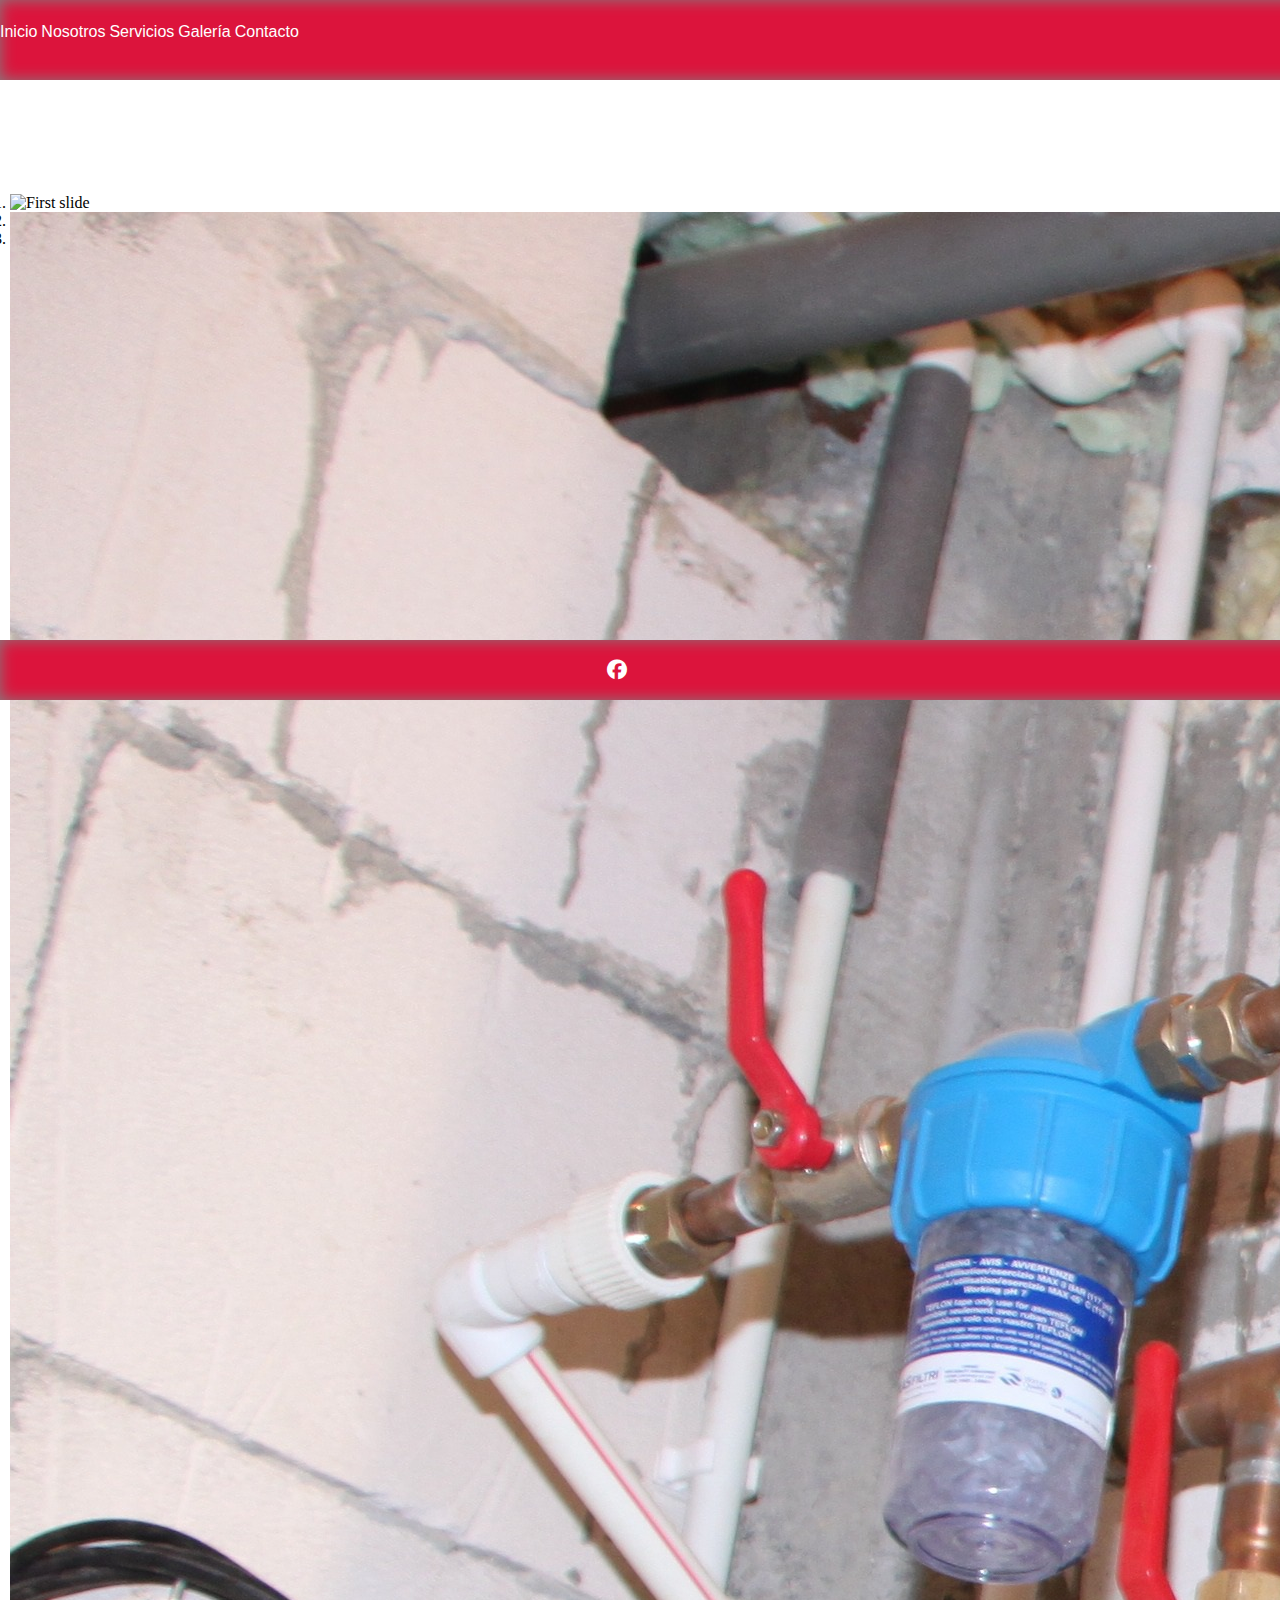
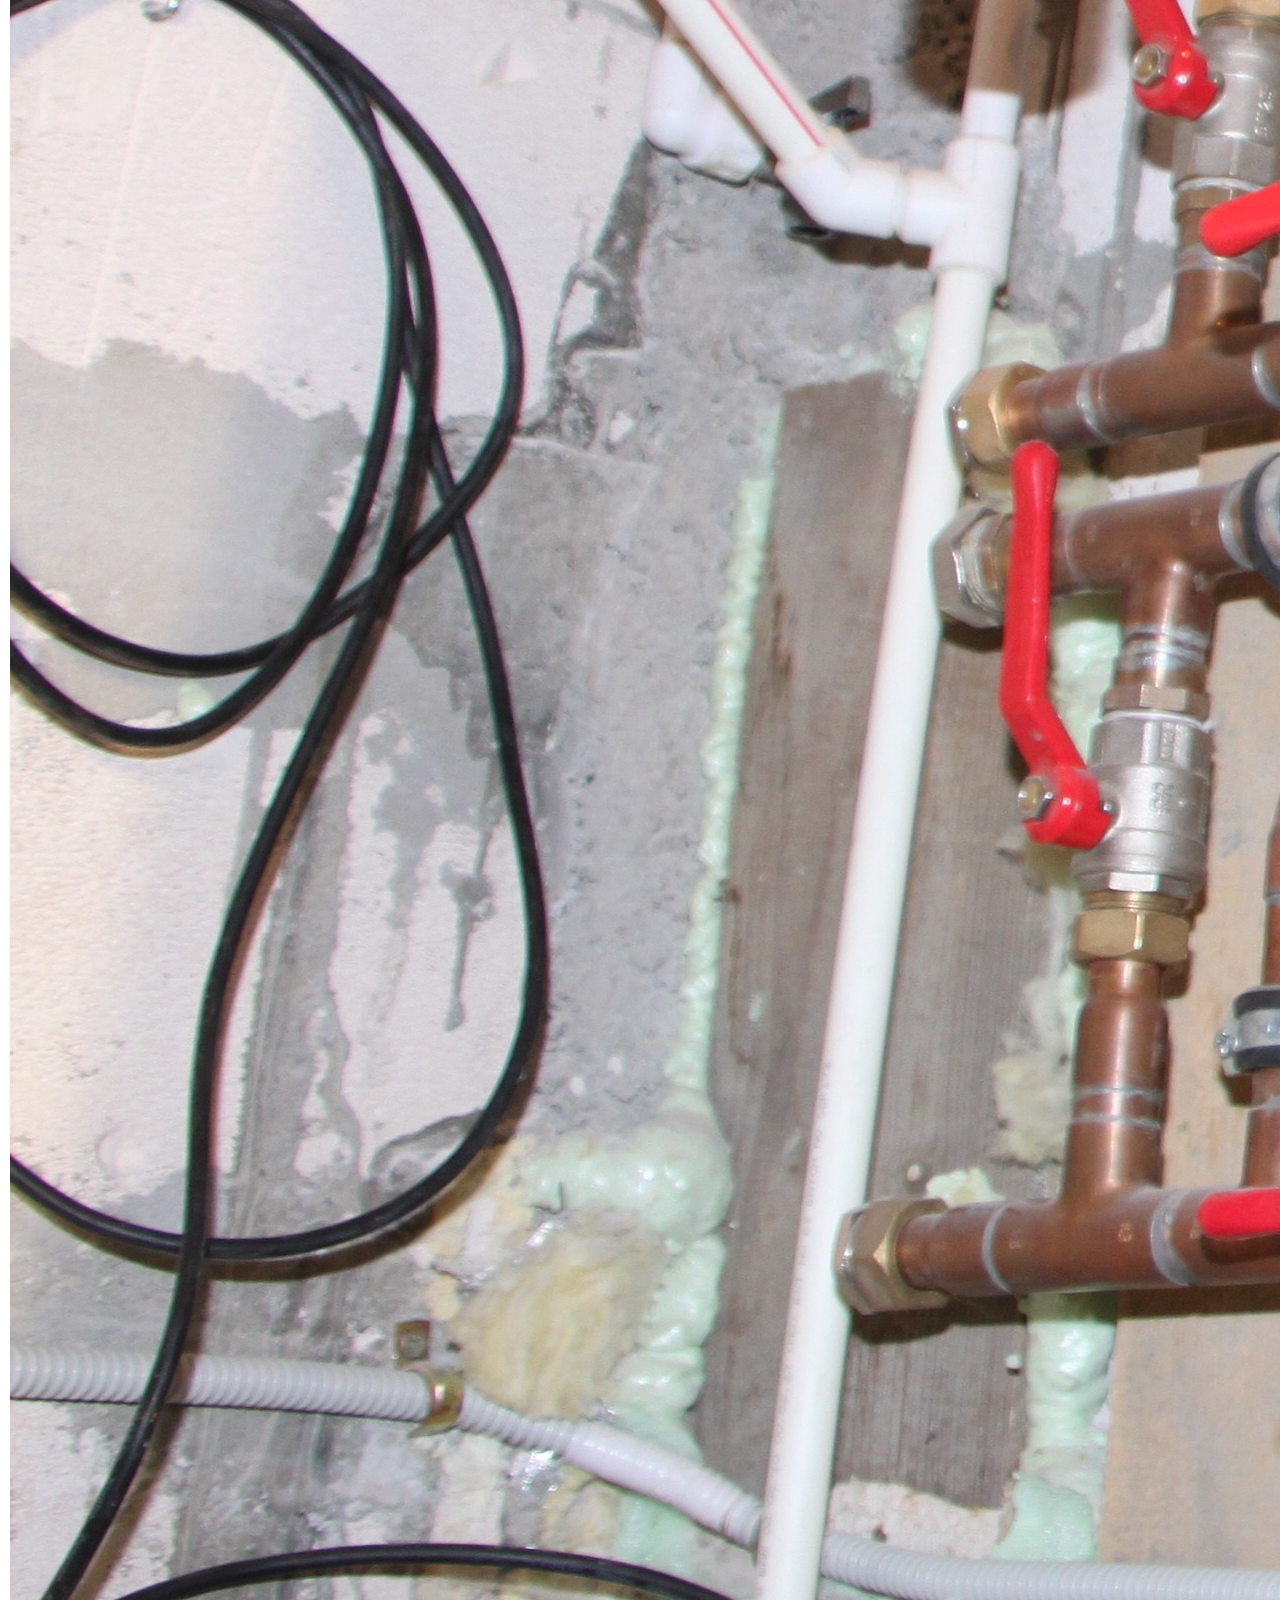
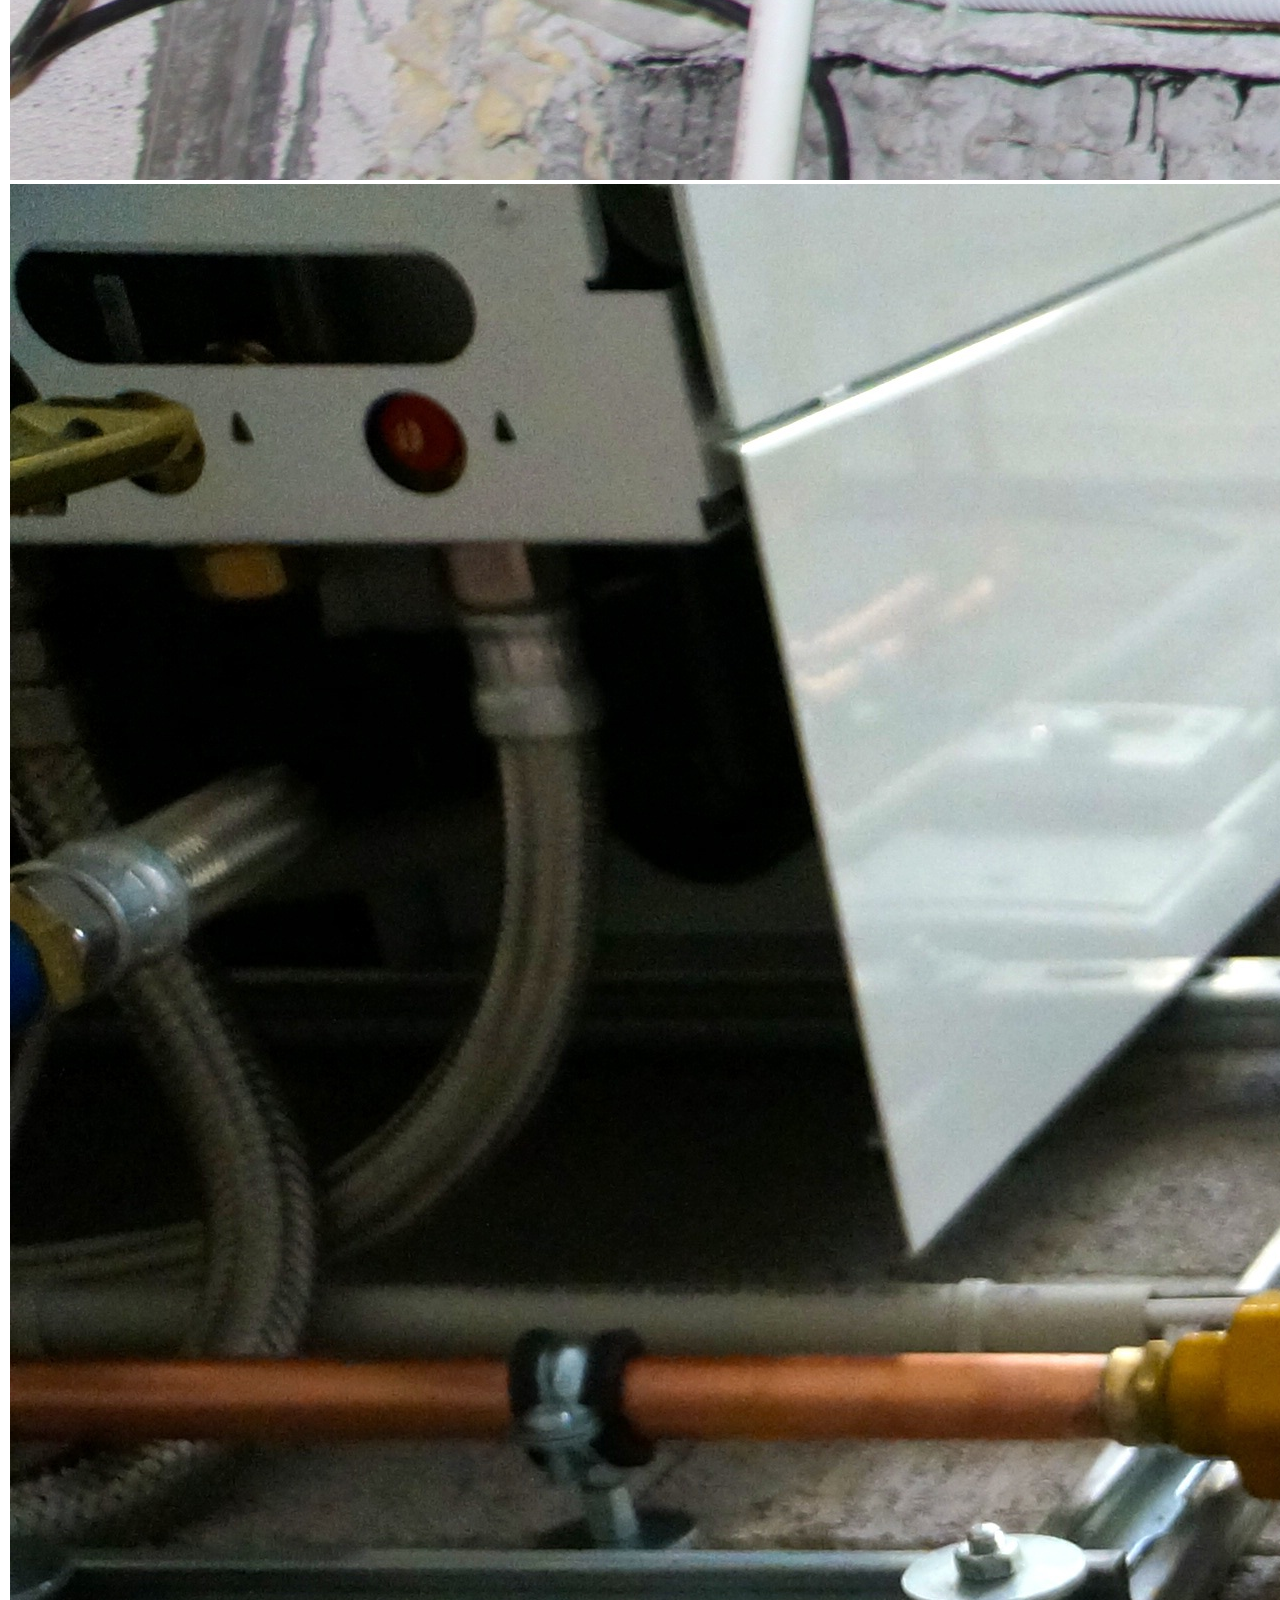
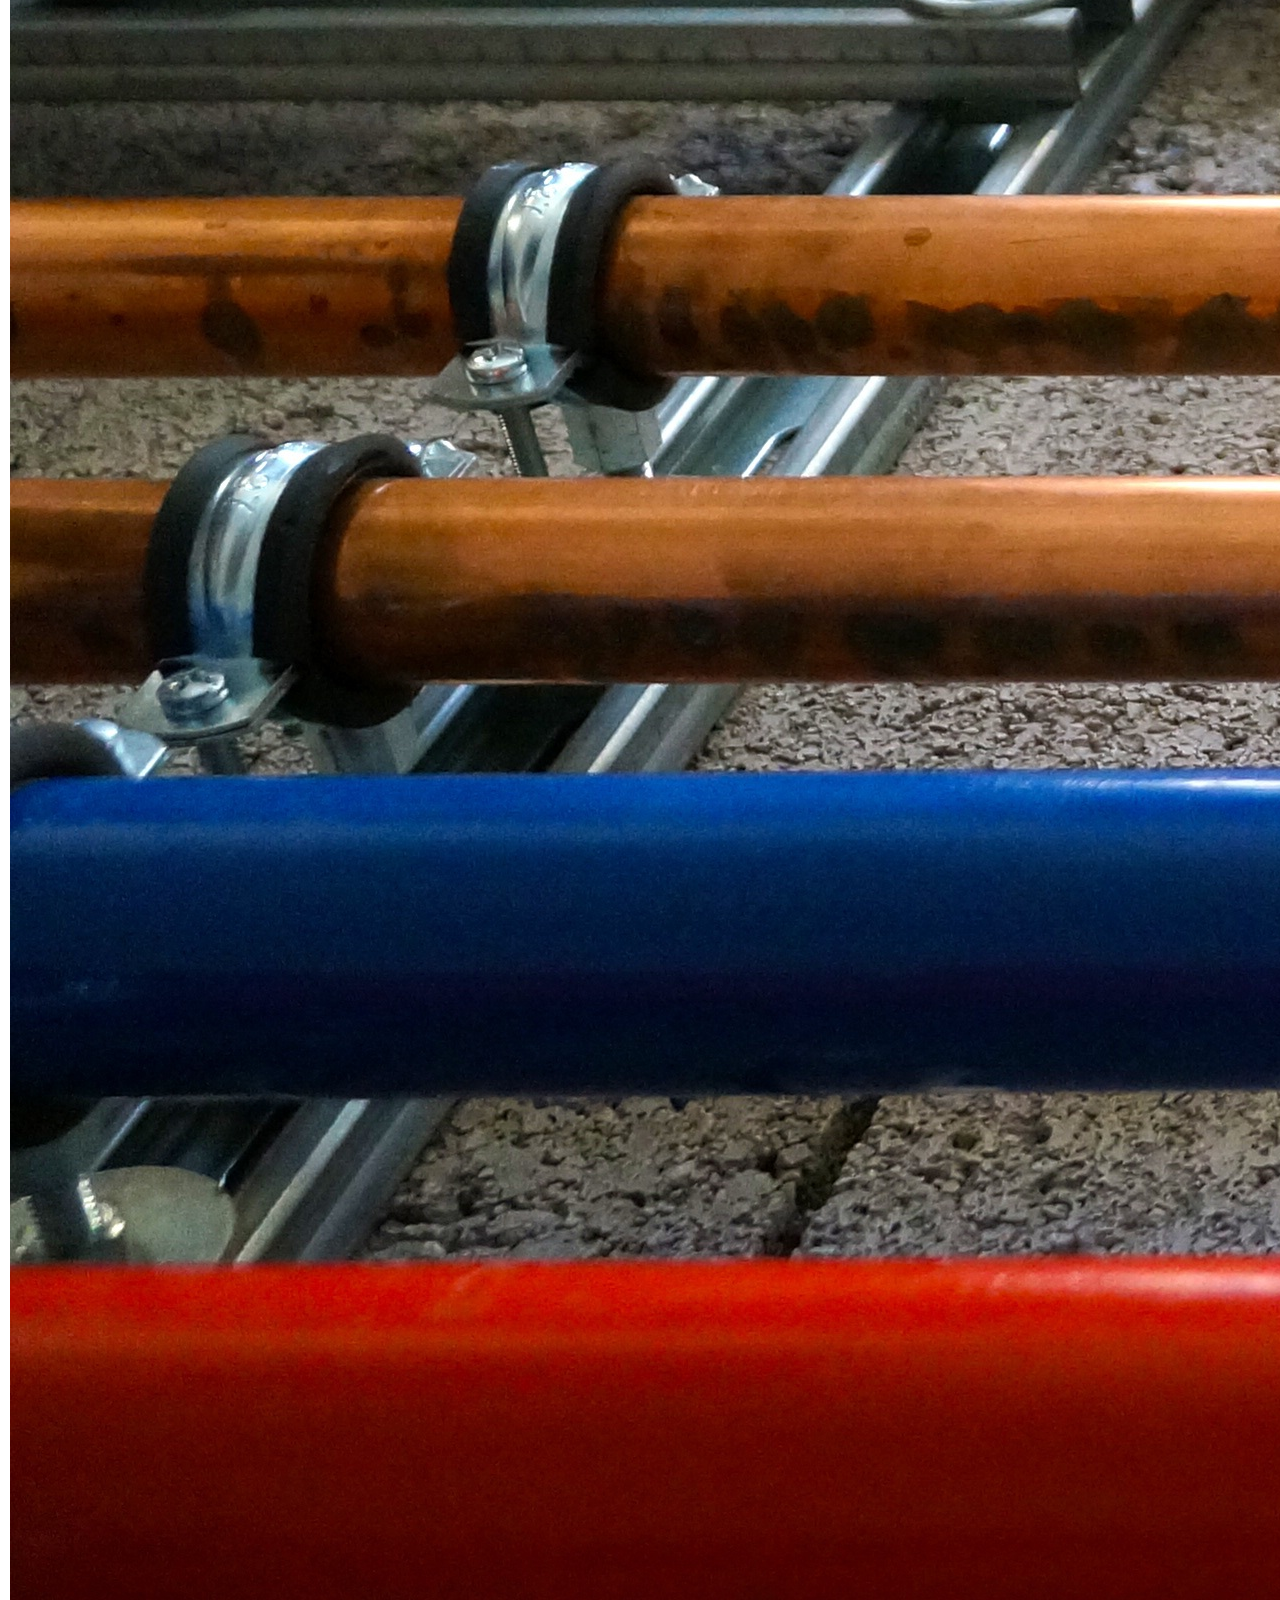
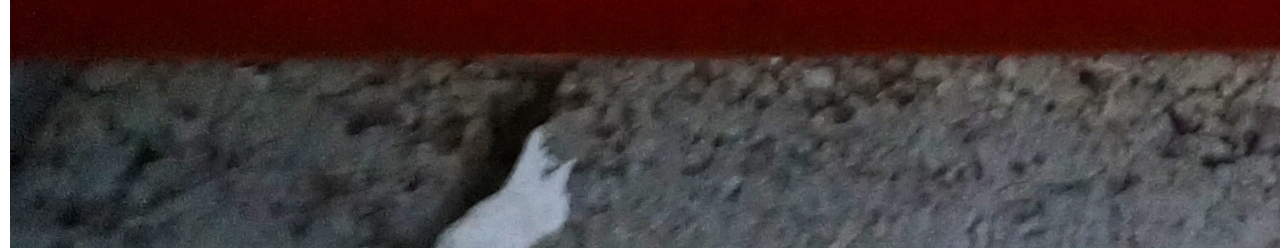
==== Páginas/galería.html @ 18770930 "pf alvarez" ====
<!DOCTYPE html>
<html lang="es">

<head>
    <meta name="description"
        content="Plomería y gas las 24 hs. Podés encontrar nuestros trabajos realizados en la siguiente galería de fotos.">
    <meta name="keywords" content="plomería, gas, plamería y gas, destapaciones, trabajos realizados">
    <meta charset="UTF-8">
    <meta http-equiv="X-UA-Compatible" content="IE=edge">
    <meta name="viewport" content="width=device-width, initial-scale=1.0">
    <link rel="stylesheet" href="https://cdn.jsdelivr.net/npm/bootstrap@4.6.2/dist/css/bootstrap.min.css"
        integrity="sha384-xOolHFLEh07PJGoPkLv1IbcEPTNtaed2xpHsD9ESMhqIYd0nLMwNLD69Npy4HI+N" crossorigin="anonymous">
    <link rel="stylesheet" href="https://cdnjs.cloudflare.com/ajax/libs/animate.css/4.1.1/animate.min.css" />
    <link rel="stylesheet" href="https://cdnjs.cloudflare.com/ajax/libs/font-awesome/6.2.1/css/all.min.css">
    <link rel="stylesheet" href="../css/estilos.css">
    <title>Plomería & Gas ja galería</title>
</head>
</head>

<body class="body">
    <header class="header">
        <div class="logo">
            <i class="fa-duotone fa-user-helmet-safety"></i>
            <p>Plomería & Gas</p>
        </div>
        <nav class="navbar">
            <ul>
                <li><a href="../index.html">Inicio</a></li>
                <li><a href="./nosotros.html">Nosotros</a></li>
                <li><a href="./servicios.html">Servicios</a></li>
                <li><a href="#">Galería</a></li>
                <li><a href="./contacto.html">Contacto</a></li>
            </ul>
        </nav>
    </header>
    <main class="main">
        <div class="mainGalería">
            <h1 class="animate_animated animate__pulse">Galería</h1>
            <p>Trabajos realizados</p>
            <div id="carouselExampleIndicators" class="carousel slide" data-ride="carousel">
                <ol class="carousel-indicators">
                    <li data-target="#carouselExampleIndicators" data-slide-to="0" class="active"></li>
                    <li data-target="#carouselExampleIndicators" data-slide-to="1"></li>
                    <li data-target="#carouselExampleIndicators" data-slide-to="2"></li>
                </ol>
                <div class="carousel-inner">
                    <div class="carousel-item active">
                        <img class="d-block w-100" src="../css/imágenes/Galería.jpg" alt="First slide">
                    </div>
                    <div class="carousel-item">
                        <img class="d-block w-100" src="../css/imágenes/galería3.jpg" alt="Second slide">
                    </div>
                    <div class="carousel-item">
                        <img class="d-block w-100" src="../css/imágenes/Galería2.jpg" alt="Third slide">
                    </div>
                </div>
                <a class="carousel-control-prev" href="#carouselExampleIndicators" role="button" data-slide="prev">
                    <span class="carousel-control-prev-icon" aria-hidden="true"></span>
                    <span class="sr-only">Previous</span>
                </a>
                <a class="carousel-control-next" href="#carouselExampleIndicators" role="button" data-slide="next">
                    <span class="carousel-control-next-icon" aria-hidden="true"></span>
                    <span class="sr-only">Next</span>
                </a>
            </div>
        </div>
    </main>
    <footer class="footer">
        <h5>Contacto</h5>
        <div>
            <i class="fa-brands fa-facebook"></i>
            <i class="fa-brands fa-instagram"></i>
            <i class="fa-regular fa-envelopes-bulk"></i>
            <i class="fa-brands fa-whatsapp"></i>
        </div>
    </footer>
    <script src="https://cdn.jsdelivr.net/npm/jquery@3.5.1/dist/jquery.slim.min.js"
        integrity="sha384-DfXdz2htPH0lsSSs5nCTpuj/zy4C+OGpamoFVy38MVBnE+IbbVYUew+OrCXaRkfj"
        crossorigin="anonymous"></script>
    <script src="https://cdn.jsdelivr.net/npm/popper.js@1.16.1/dist/umd/popper.min.js"
        integrity="sha384-9/reFTGAW83EW2RDu2S0VKaIzap3H66lZH81PoYlFhbGU+6BZp6G7niu735Sk7lN"
        crossorigin="anonymous"></script>
    <script src="https://cdn.jsdelivr.net/npm/bootstrap@4.6.2/dist/js/bootstrap.min.js"
        integrity="sha384-+sLIOodYLS7CIrQpBjl+C7nPvqq+FbNUBDunl/OZv93DB7Ln/533i8e/mZXLi/P+"
        crossorigin="anonymous"></script>
</body>

</html>
---- css/estilos.css ----
@charset "UTF-8";
* {
  margin: 0;
  padding: 0;
  box-sizing: border-box;
}

.body {
  display: grid;
  grid-template-columns: 1fr;
  grid-template-rows: 0fr 1fr 0fr;
}

.header {
  height: 80px;
  width: 100%;
  background-color: crimson;
  display: inline-block;
  box-shadow: 0 0 15px inset grey;
}

.logo {
  color: black;
  font-family: "Gill Sans", "Gill Sans MT", Calibri, "Trebuchet MS", sans-serif;
  font-size: 20px;
  text-shadow: 0 0 10px white;
  display: flex;
  justify-content: center;
  -webkit-animation: cambiaColor 4s infinite alternate;
          animation: cambiaColor 4s infinite alternate;
}
@-webkit-keyframes cambiaColor {
  from {
    color: black;
  }
  to {
    color: white;
  }
}
@keyframes cambiaColor {
  from {
    color: black;
  }
  to {
    color: white;
  }
}

.navbar {
  justify-content: center;
}
.navbar ul li {
  font-family: "Gill Sans", "Gill Sans MT", Calibri, "Trebuchet MS", sans-serif;
  font-size: 16px;
  list-style: none;
  display: inline;
  text-align: left;
}
.navbar li a {
  text-decoration: none;
  color: #fff;
}
.navbar a:hover {
  color: black;
  -webkit-text-decoration: underline #fff;
          text-decoration: underline #fff;
}

.main {
  height: 560px;
  width: 100%;
  background-image: url(./imágenes/tool-2820950.jpg);
  background-size: cover;
  background-position: center;
}

.main1 h1 {
  color: darkorange;
  font-size: 40px;
  font-family: "Gill Sans", "Gill Sans MT", Calibri, "Trebuchet MS", sans-serif;
  text-align: center;
  text-shadow: 0 0 5px black;
  -webkit-animation: pulse;
          animation: pulse;
  -webkit-animation-duration: 4s;
          animation-duration: 4s;
}
.main1 p {
  color: gold;
  font-size: 40px;
  font-family: "Gill Sans", "Gill Sans MT", Calibri, "Trebuchet MS", sans-serif;
  text-align: center;
  text-shadow: 0 0 5px black;
  -webkit-animation: pulse;
          animation: pulse;
  -webkit-animation-duration: 4s;
          animation-duration: 4s;
}

.fotos {
  display: grid;
  grid-template-columns: 1fr 1fr 1fr;
  grid-template-rows: 1fr 1fr 1fr;
  position: relative;
  cursor: pointer;
  overflow: hidden;
}

.item {
  height: 130px;
  width: auto;
  margin: 5px;
  background-position: center;
  background-size: cover;
  border-radius: 10px;
}

.item1 {
  background-image: url(./imágenes/img33.jpg);
  grid-column: 1/4;
}

.item2 {
  background-image: url(./imágenes/gas-stove-7075036.jpg);
}

.item3 {
  background-image: url(./imágenes/img333.jpg);
  grid-column: 2/4;
}

.item4 {
  background-image: url(./imágenes/plomero.jpg);
  grid-column: 1/4;
}

.mainNosotros h1 {
  color: darkorange;
  font-size: 40px;
  font-family: "Gill Sans", "Gill Sans MT", Calibri, "Trebuchet MS", sans-serif;
  text-align: center;
  text-shadow: 0 0 5px black;
  -webkit-animation: pulse;
          animation: pulse;
  -webkit-animation-duration: 4s;
          animation-duration: 4s;
}
.mainNosotros p {
  color: #fff;
  font-size: 20px;
  font-family: "Gill Sans", "Gill Sans MT", Calibri, "Trebuchet MS", sans-serif;
  text-shadow: 0 0 5px black;
  margin: 10px;
  text-align: center;
}

.nosotrosFoto {
  height: 250px;
  margin: 10px;
  background-image: url(./imágenes/Nosotros.jpg);
  background-size: cover;
  background-position: center;
  border-radius: 10px;
}

.mainServicios h1 {
  color: darkorange;
  font-size: 40px;
  font-family: "Gill Sans", "Gill Sans MT", Calibri, "Trebuchet MS", sans-serif;
  text-align: center;
  text-shadow: 0 0 5px black;
  -webkit-animation: pulse;
          animation: pulse;
  -webkit-animation-duration: 4s;
          animation-duration: 4s;
}
.mainServicios p {
  color: #fff;
  font-size: 20px;
  font-family: "Gill Sans", "Gill Sans MT", Calibri, "Trebuchet MS", sans-serif;
  text-shadow: 0 0 5px black;
  margin: 10px;
  text-align: center;
}
.mainServicios li {
  color: #fff;
  font-size: 20px;
  font-family: "Gill Sans", "Gill Sans MT", Calibri, "Trebuchet MS", sans-serif;
  text-shadow: 0 0 5px black;
  margin: 10px;
}

.mainGalería h1 {
  color: darkorange;
  font-size: 40px;
  font-family: "Gill Sans", "Gill Sans MT", Calibri, "Trebuchet MS", sans-serif;
  text-align: center;
  text-shadow: 0 0 5px black;
  -webkit-animation: pulse;
          animation: pulse;
  -webkit-animation-duration: 4s;
          animation-duration: 4s;
}
.mainGalería p {
  color: gold;
  font-size: 25px;
  font-family: "Gill Sans", "Gill Sans MT", Calibri, "Trebuchet MS", sans-serif;
  text-align: center;
  text-shadow: 0 0 5px black;
}

.carousel {
  display: flex;
  justify-content: flex-end;
  margin: 10px;
  border-radius: 10px;
  margin-top: 40px;
}

.mainContacto {
  height: 500px;
}
.mainContacto h1 {
  color: darkorange;
  font-size: 40px;
  font-family: "Gill Sans", "Gill Sans MT", Calibri, "Trebuchet MS", sans-serif;
  text-align: center;
  text-shadow: 0 0 5px black;
  -webkit-animation: pulse 4s infinite;
          animation: pulse 4s infinite;
}

.form {
  display: flex;
  justify-content: center;
  width: 300px;
  margin: auto;
  color: gold;
  text-shadow: 0 0 5px black;
  flex-direction: column;
  align-items: stretch;
}

.button {
  height: 30px;
  background-color: gold;
  border-radius: 5px;
  font-family: "Gill Sans", "Gill Sans MT", Calibri, "Trebuchet MS", sans-serif;
  text-align: center;
  text-shadow: 0 0 5px black;
  color: #fff;
}

.footer {
  height: 60px;
  width: 100%;
  background-color: crimson;
  box-shadow: inset 0 0 10px orangered;
  font-family: "Karla", sans-serif;
  font-size: 20px;
  box-shadow: 0 0 15px inset grey;
}
.footer h5 {
  text-align: center;
  color: white;
  -webkit-animation: pulse 4s infinite;
          animation: pulse 4s infinite;
}
.footer div {
  text-align: center;
  display: grid;
  grid-template-columns: 3fr 3fr 3fr 3fr;
  color: white;
}/*# sourceMappingURL=estilos.css.map */
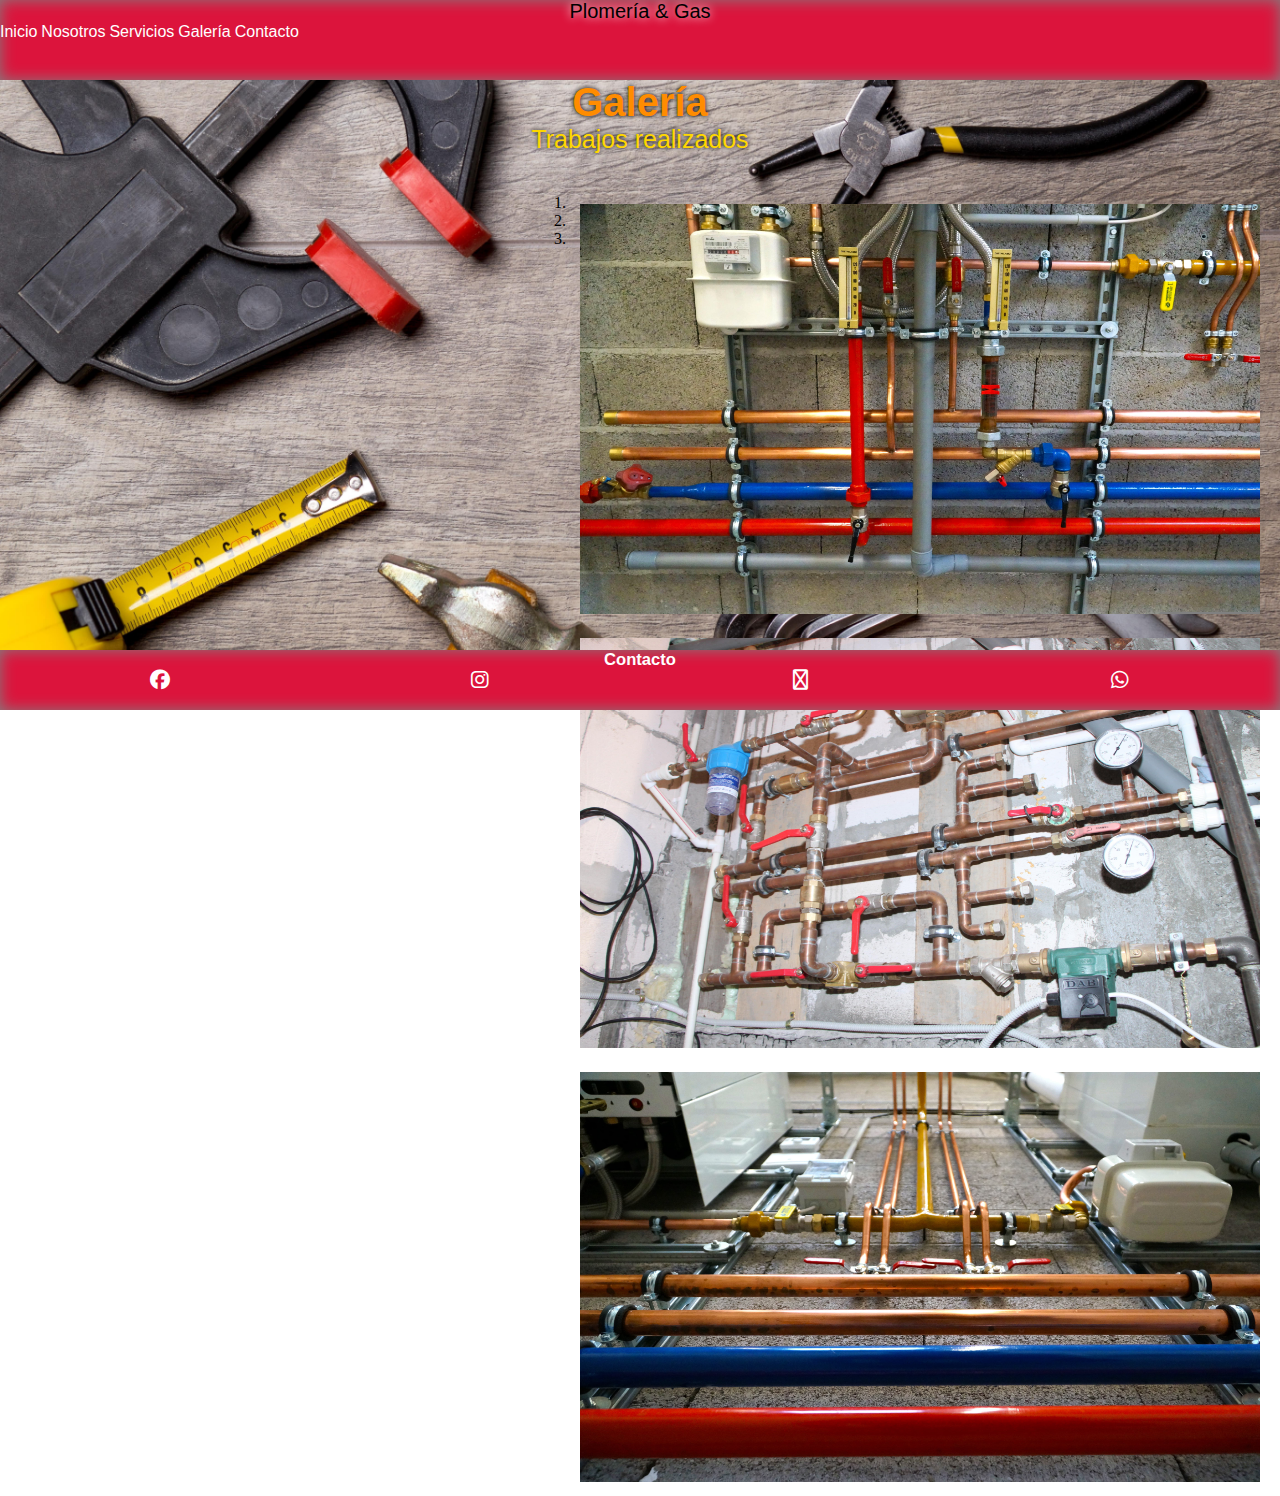
==== commit 7bde1c6c: "última versión" ====
--- a/Páginas/galería.html
+++ b/Páginas/galería.html
@@ -45,13 +45,13 @@
                 </ol>
                 <div class="carousel-inner">
                     <div class="carousel-item active">
-                        <img class="d-block w-100" src="../css/imágenes/Galería.jpg" alt="First slide">
+                        <img class="d-block w-100" src="../css/imágenes/Galería-min.jpg" alt="First slide">
                     </div>
                     <div class="carousel-item">
-                        <img class="d-block w-100" src="../css/imágenes/galería3.jpg" alt="Second slide">
+                        <img class="d-block w-100" src="../css/imágenes/galería3-min.jpg" alt="Second slide">
                     </div>
                     <div class="carousel-item">
-                        <img class="d-block w-100" src="../css/imágenes/Galería2.jpg" alt="Third slide">
+                        <img class="d-block w-100" src="../css/imágenes/Galería2-min.jpg" alt="Third slide">
                     </div>
                 </div>
                 <a class="carousel-control-prev" href="#carouselExampleIndicators" role="button" data-slide="prev">
--- a/css/estilos.css
+++ b/css/estilos.css
@@ -67,9 +67,9 @@
 }
 
 .main {
-  height: 560px;
+  height: 570px;
   width: 100%;
-  background-image: url(./imágenes/tool-2820950.jpg);
+  background-image: url(./imágenes/tool-2820950-min.jpg);
   background-size: cover;
   background-position: center;
 }
@@ -116,21 +116,21 @@
 }
 
 .item1 {
-  background-image: url(./imágenes/img33.jpg);
+  background-image: url(./imágenes/img33-min.jpg);
   grid-column: 1/4;
 }
 
 .item2 {
-  background-image: url(./imágenes/gas-stove-7075036.jpg);
+  background-image: url(./imágenes/gas-stove-7075036-min.jpg);
 }
 
 .item3 {
-  background-image: url(./imágenes/img333.jpg);
+  background-image: url(./imágenes/img333-min.jpg);
   grid-column: 2/4;
 }
 
 .item4 {
-  background-image: url(./imágenes/plomero.jpg);
+  background-image: url(./imágenes/plomero-min.jpg);
   grid-column: 1/4;
 }
 
@@ -152,12 +152,15 @@
   text-shadow: 0 0 5px black;
   margin: 10px;
   text-align: center;
+}
+.mainNosotros i {
+  height: 20px;
 }
 
 .nosotrosFoto {
   height: 250px;
   margin: 10px;
-  background-image: url(./imágenes/Nosotros.jpg);
+  background-image: url(./imágenes/building-2748841-min.jpg);
   background-size: cover;
   background-position: center;
   border-radius: 10px;
@@ -271,4 +274,111 @@
   display: grid;
   grid-template-columns: 3fr 3fr 3fr 3fr;
   color: white;
+}
+
+@media only screen and (min-width: 480px) and (max-width: 779px) {
+  .navbar ul li {
+    font-size: 20px;
+  }
+  .header {
+    height: 90px;
+  }
+  .logo {
+    font-size: 25px;
+  }
+  .d-block {
+    padding: 10px;
+    height: 430px;
+    width: 450px;
+  }
+  .nosotrosFoto {
+    height: 350px;
+    width: 700px;
+    justify-content: center;
+    margin: auto;
+  }
+  .fotos {
+    margin: 50px;
+    grid-template-columns: 1fr 1fr 1fr;
+    width: 500px;
+    height: 400px;
+    margin: auto;
+  }
+}
+@media only screen and (min-width: 780px) and (max-width: 1023px) {
+  .header {
+    height: 100px;
+  }
+  .navbar ul li {
+    font-size: 25px;
+  }
+  .logo {
+    font-size: 30px;
+  }
+  .fotos {
+    margin: 50px;
+    grid-template-columns: 1fr 1fr 1fr;
+    width: 500px;
+    height: 400px;
+    margin: auto;
+  }
+  .d-block {
+    padding: 10px;
+    height: 400px;
+    width: 780px;
+  }
+  .nosotrosFoto {
+    height: 350px;
+    width: 700px;
+    justify-content: center;
+    margin: auto;
+  }
+}
+@media only screen and (min-width: 1024px) and (max-width: 1199px) {
+  .header {
+    height: 110px;
+  }
+  .navbar ul li {
+    font-size: 30px;
+  }
+  .logo {
+    font-size: 30px;
+  }
+  .fotos {
+    margin: 50px;
+    grid-template-columns: 1fr 1fr 1fr;
+    width: 500px;
+    height: 400px;
+    margin: auto;
+  }
+  .d-block {
+    padding: 10px;
+    height: 430px;
+    width: 700px;
+  }
+  .nosotrosFoto {
+    height: 350px;
+    width: 700px;
+    justify-content: center;
+    margin: auto;
+  }
+}
+@media only screen and (min-width: 1200px) and (max-width: 1400px) {
+  .nosotrosFoto {
+    height: 350px;
+    width: 700px;
+    justify-content: center;
+    margin: auto;
+  }
+  .d-block {
+    padding: 10px;
+    height: 430px;
+    width: 700px;
+  }
+  .fotos {
+    width: 500px;
+    height: 400px;
+    margin: auto;
+    grid-template-columns: 1fr 1fr 1fr;
+  }
 }/*# sourceMappingURL=estilos.css.map */